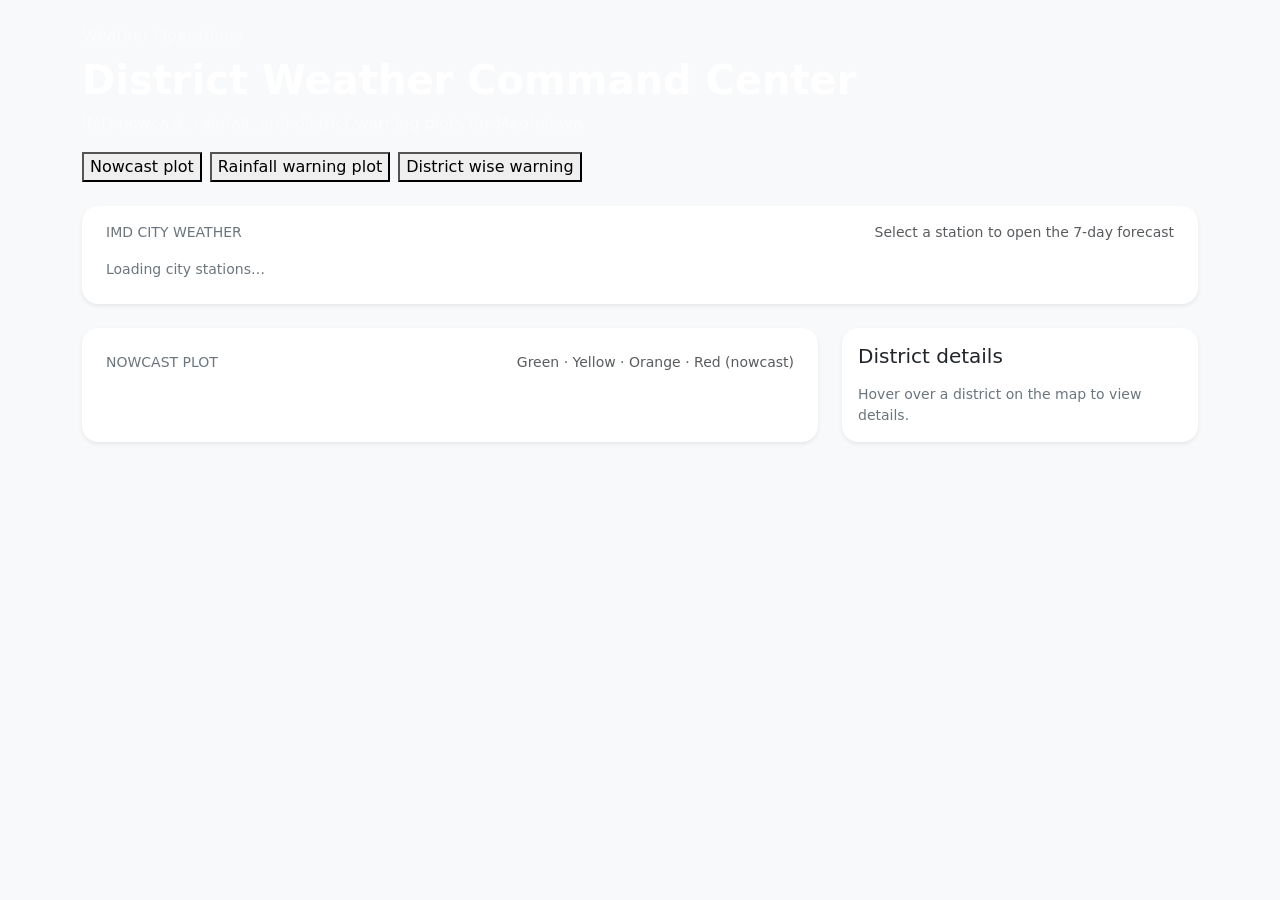
==== target/classes/templates/index.html @ 956558ac "implementation done" ====
<!DOCTYPE html>
<html lang="en" xmlns:th="http://www.thymeleaf.org">
<head>
    <meta charset="UTF-8">
    <meta name="viewport" content="width=device-width, initial-scale=1.0">
    <title>District Weather Dashboard</title>
    <link href="https://cdn.jsdelivr.net/npm/bootstrap@5.3.3/dist/css/bootstrap.min.css" rel="stylesheet">
    <link rel="stylesheet" th:href="@{/css/style.css}">
</head>
<body class="bg-body-tertiary">
<main class="container py-4">
    <section class="mb-4">
        <div class="dashboard-hero rounded-4">
            <div class="hero-overlay"></div>
            <div class="hero-content d-flex flex-column flex-lg-row align-items-start align-items-lg-center justify-content-between gap-4">
                <div>
                    <p class="eyebrow mb-2 text-white-50">Weather Operations</p>
                    <h1 class="display-6 mb-2 fw-semibold text-white">District Weather Command Center</h1>
                    <p class="mb-3 text-white-50">IMD nowcast, rainfall, and district warning plots for Meghalaya.</p>
                    <nav class="dashboard-menu d-flex flex-wrap gap-2" id="map-plot-menu" role="tablist">
                        <button type="button" class="menu-pill menu-button plot-mode-btn active"
                                data-plot-mode="nowcast" aria-selected="true">Nowcast plot</button>
                        <button type="button" class="menu-pill menu-button plot-mode-btn"
                                data-plot-mode="rainfall" aria-selected="false">Rainfall warning plot</button>
                        <button type="button" class="menu-pill menu-button plot-mode-btn"
                                data-plot-mode="warning" aria-selected="false">District wise warning</button>
                    </nav>
                </div>
            </div>
        </div>
    </section>

    <section class="row g-4">
        <div class="col-12">
            <div class="card shadow-sm border-0 rounded-4">
                <div class="card-body py-3 px-3 px-md-4">
                    <div class="d-flex flex-wrap align-items-baseline justify-content-between gap-2 mb-2">
                        <h2 class="h6 mb-0 text-secondary text-uppercase small">IMD city weather</h2>
                        <span class="small text-muted">Select a station to open the 7-day forecast</span>
                    </div>
                    <div id="city-weather-accordion-root"
                         class="city-weather-strip d-flex flex-row flex-nowrap align-items-stretch gap-2 overflow-auto"
                         role="list">
                        <p class="small text-secondary py-2 mb-0">Loading city stations…</p>
                    </div>
                </div>
            </div>
        </div>

        <div class="col-lg-8">
            <div id="map-panel" class="card shadow-sm border-0 rounded-4 h-100 section-panel">
                <div class="card-body p-3 p-md-4">
                    <div class="d-flex flex-wrap align-items-center justify-content-between gap-2 mb-2">
                        <h2 class="h6 mb-0 text-secondary text-uppercase small" id="map-plot-title">Nowcast plot</h2>
                        <div id="rainfall-legend" class="rainfall-legend small d-none" aria-hidden="true">
                            <span class="legend-item"><span class="legend-swatch" style="background:#1d4ed8"></span>LE</span>
                            <span class="legend-item"><span class="legend-swatch" style="background:#22c55e"></span>E</span>
                            <span class="legend-item"><span class="legend-swatch" style="background:#fef08a"></span>N</span>
                            <span class="legend-item"><span class="legend-swatch" style="background:#fb923c"></span>D</span>
                            <span class="legend-item"><span class="legend-swatch" style="background:#ef4444"></span>LD</span>
                            <span class="legend-item"><span class="legend-swatch" style="background:#991b1b"></span>NR</span>
                            <span class="legend-item"><span class="legend-swatch" style="background:#94a3b8"></span>ND</span>
                        </div>
                        <div id="warning-legend" class="warning-legend small d-none" aria-hidden="true">
                            <span class="legend-item"><span class="legend-swatch" style="background:#FF0000"></span>1 Red</span>
                            <span class="legend-item"><span class="legend-swatch" style="background:#ffa500"></span>2 Orange</span>
                            <span class="legend-item"><span class="legend-swatch" style="background:#ffff00"></span>3 Yellow</span>
                            <span class="legend-item"><span class="legend-swatch" style="background:#7cfc00"></span>4 Green</span>
                        </div>
                        <div id="nowcast-legend" class="small text-muted">
                            Green · Yellow · Orange · Red (nowcast)
                        </div>
                    </div>
                    <div th:replace="~{fragments/district-map :: districtMap}"></div>
                </div>
            </div>
        </div>

        <div class="col-lg-4">
            <div class="card shadow-sm border-0 rounded-4 h-100">
                <div class="card-body">
                    <h2 class="h5 mb-3" id="district-detail-title">District details</h2>
                    <div id="district-detail-card" class="small text-secondary">
                        Hover over a district on the map to view details.
                    </div>
                </div>
            </div>
        </div>
    </section>
</main>
<script src="https://cdn.jsdelivr.net/npm/bootstrap@5.3.3/dist/js/bootstrap.bundle.min.js"></script>
<script th:src="@{/js/city-weather.js}"></script>
<script th:src="@{/js/map.js}"></script>
</body>
</html>
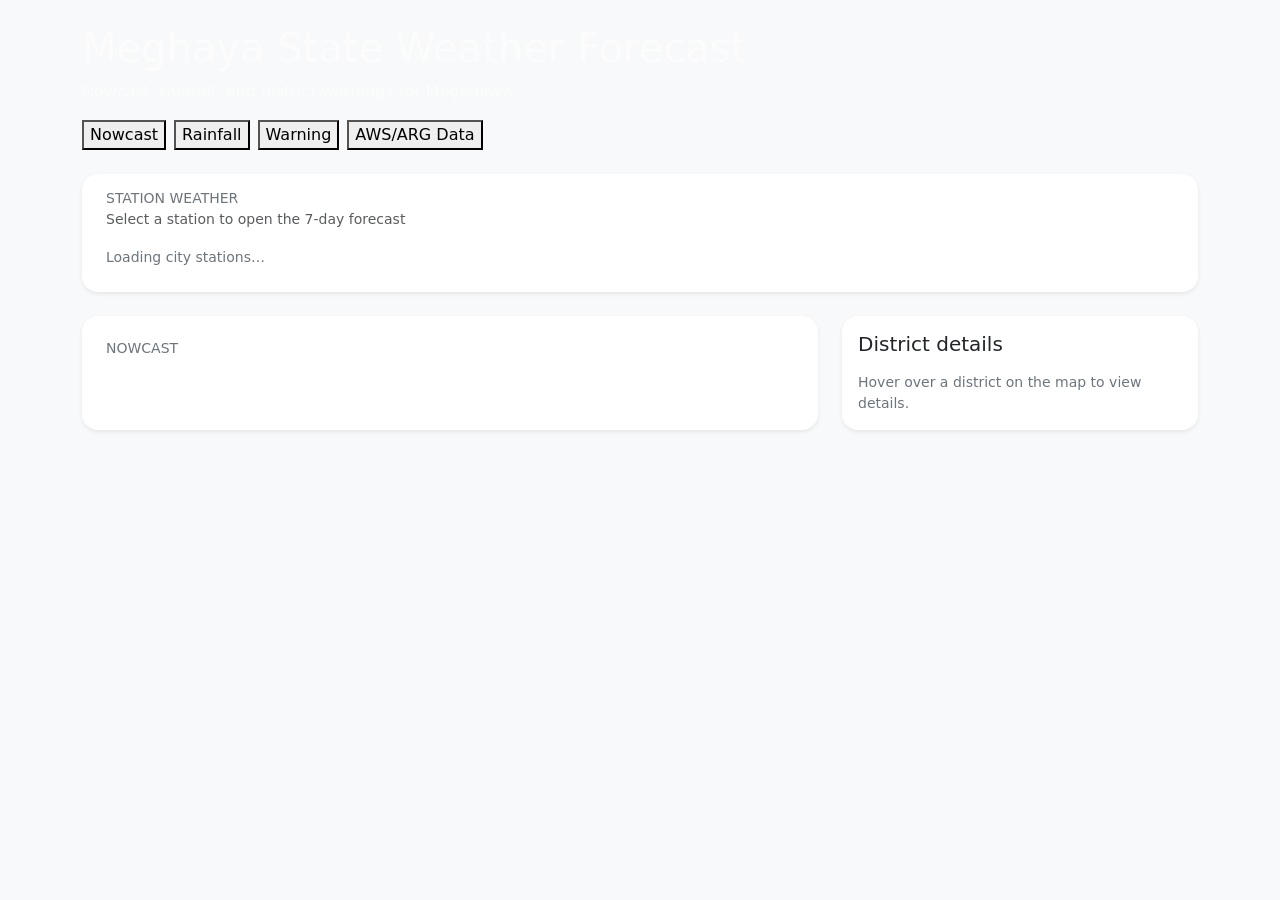
==== commit 3298b5fe: "arg and aws integration" ====
--- a/target/classes/templates/index.html
+++ b/target/classes/templates/index.html
@@ -3,7 +3,7 @@
 <head>
     <meta charset="UTF-8">
     <meta name="viewport" content="width=device-width, initial-scale=1.0">
-    <title>District Weather Dashboard</title>
+    <title>Meghalaya Weather Dashboard</title>
     <link href="https://cdn.jsdelivr.net/npm/bootstrap@5.3.3/dist/css/bootstrap.min.css" rel="stylesheet">
     <link rel="stylesheet" th:href="@{/css/style.css}">
 </head>
@@ -14,28 +14,51 @@
             <div class="hero-overlay"></div>
             <div class="hero-content d-flex flex-column flex-lg-row align-items-start align-items-lg-center justify-content-between gap-4">
                 <div>
-                    <p class="eyebrow mb-2 text-white-50">Weather Operations</p>
-                    <h1 class="display-6 mb-2 fw-semibold text-white">District Weather Command Center</h1>
-                    <p class="mb-3 text-white-50">IMD nowcast, rainfall, and district warning plots for Meghalaya.</p>
+                    <h1 class="eyebrow mb-2 text-white-50">Meghaya State Weather Forecast</h1>
+                    <p class="mb-3 text-white-50">Nowcast, rainfall, and district warnings for Meghalaya.</p>
                     <nav class="dashboard-menu d-flex flex-wrap gap-2" id="map-plot-menu" role="tablist">
                         <button type="button" class="menu-pill menu-button plot-mode-btn active"
-                                data-plot-mode="nowcast" aria-selected="true">Nowcast plot</button>
+                                data-plot-mode="nowcast" aria-selected="true">Nowcast</button>
                         <button type="button" class="menu-pill menu-button plot-mode-btn"
-                                data-plot-mode="rainfall" aria-selected="false">Rainfall warning plot</button>
+                                data-plot-mode="rainfall" aria-selected="false">Rainfall</button>
                         <button type="button" class="menu-pill menu-button plot-mode-btn"
-                                data-plot-mode="warning" aria-selected="false">District wise warning</button>
+                                data-plot-mode="warning" aria-selected="false">Warning</button>
+                        <button type="button" class="menu-pill menu-button"
+                                id="rainfall-observed-btn" aria-selected="false">AWS/ARG Data</button>
                     </nav>
                 </div>
             </div>
         </div>
     </section>
 
+    <div id="dashboard-aws-view" class="d-none">
+        <section class="row g-4 mb-4">
+            <div class="col-12">
+                <div class="card shadow-sm border-0 rounded-4 aws-observations-panel">
+                    <div class="card-body p-3 p-md-4">
+                        <h2 class="h5 mb-1">Rainfall observed across Meghalaya</h2>
+                        <p class="small text-muted mb-3">Station observations (live API). Rainfall (mm) is not returned by this feed—shown as —.</p>
+                        <div class="aws-legends small mb-3">
+                            <span class="aws-legend-org"><strong>ORG</strong> — Ordinary rain gauge</span>
+                            <span class="aws-legend-aws"><strong>AWS</strong> — Automatic weather station</span>
+                            <span class="aws-legend-arg"><strong>ARG</strong> — Automatic rain gauge</span>
+                        </div>
+                        <div id="aws-observations-root" class="small">
+                            <p class="text-secondary mb-0">Loading station data…</p>
+                        </div>
+                    </div>
+                </div>
+            </div>
+        </section>
+    </div>
+
+    <div id="dashboard-map-view">
     <section class="row g-4">
         <div class="col-12">
             <div class="card shadow-sm border-0 rounded-4">
                 <div class="card-body py-3 px-3 px-md-4">
-                    <div class="d-flex flex-wrap align-items-baseline justify-content-between gap-2 mb-2">
-                        <h2 class="h6 mb-0 text-secondary text-uppercase small">IMD city weather</h2>
+                    <div class="city-weather-section-header mb-2">
+                        <h2 class="h6 mb-0 text-secondary text-uppercase small">Station weather</h2>
                         <span class="small text-muted">Select a station to open the 7-day forecast</span>
                     </div>
                     <div id="city-weather-accordion-root"
@@ -50,26 +73,9 @@
         <div class="col-lg-8">
             <div id="map-panel" class="card shadow-sm border-0 rounded-4 h-100 section-panel">
                 <div class="card-body p-3 p-md-4">
-                    <div class="d-flex flex-wrap align-items-center justify-content-between gap-2 mb-2">
-                        <h2 class="h6 mb-0 text-secondary text-uppercase small" id="map-plot-title">Nowcast plot</h2>
-                        <div id="rainfall-legend" class="rainfall-legend small d-none" aria-hidden="true">
-                            <span class="legend-item"><span class="legend-swatch" style="background:#1d4ed8"></span>LE</span>
-                            <span class="legend-item"><span class="legend-swatch" style="background:#22c55e"></span>E</span>
-                            <span class="legend-item"><span class="legend-swatch" style="background:#fef08a"></span>N</span>
-                            <span class="legend-item"><span class="legend-swatch" style="background:#fb923c"></span>D</span>
-                            <span class="legend-item"><span class="legend-swatch" style="background:#ef4444"></span>LD</span>
-                            <span class="legend-item"><span class="legend-swatch" style="background:#991b1b"></span>NR</span>
-                            <span class="legend-item"><span class="legend-swatch" style="background:#94a3b8"></span>ND</span>
-                        </div>
-                        <div id="warning-legend" class="warning-legend small d-none" aria-hidden="true">
-                            <span class="legend-item"><span class="legend-swatch" style="background:#FF0000"></span>1 Red</span>
-                            <span class="legend-item"><span class="legend-swatch" style="background:#ffa500"></span>2 Orange</span>
-                            <span class="legend-item"><span class="legend-swatch" style="background:#ffff00"></span>3 Yellow</span>
-                            <span class="legend-item"><span class="legend-swatch" style="background:#7cfc00"></span>4 Green</span>
-                        </div>
-                        <div id="nowcast-legend" class="small text-muted">
-                            Green · Yellow · Orange · Red (nowcast)
-                        </div>
+                    <div class="mb-2">
+                        <h2 class="h6 mb-0 text-secondary text-uppercase small" id="map-plot-title">Nowcast</h2>
+                        <div id="nowcast-last-updated" class="nowcast-last-updated d-none" aria-live="polite"></div>
                     </div>
                     <div th:replace="~{fragments/district-map :: districtMap}"></div>
                 </div>
@@ -87,9 +93,11 @@
             </div>
         </div>
     </section>
+    </div>
 </main>
 <script src="https://cdn.jsdelivr.net/npm/bootstrap@5.3.3/dist/js/bootstrap.bundle.min.js"></script>
 <script th:src="@{/js/city-weather.js}"></script>
 <script th:src="@{/js/map.js}"></script>
+<script th:src="@{/js/aws-observations.js}"></script>
 </body>
 </html>
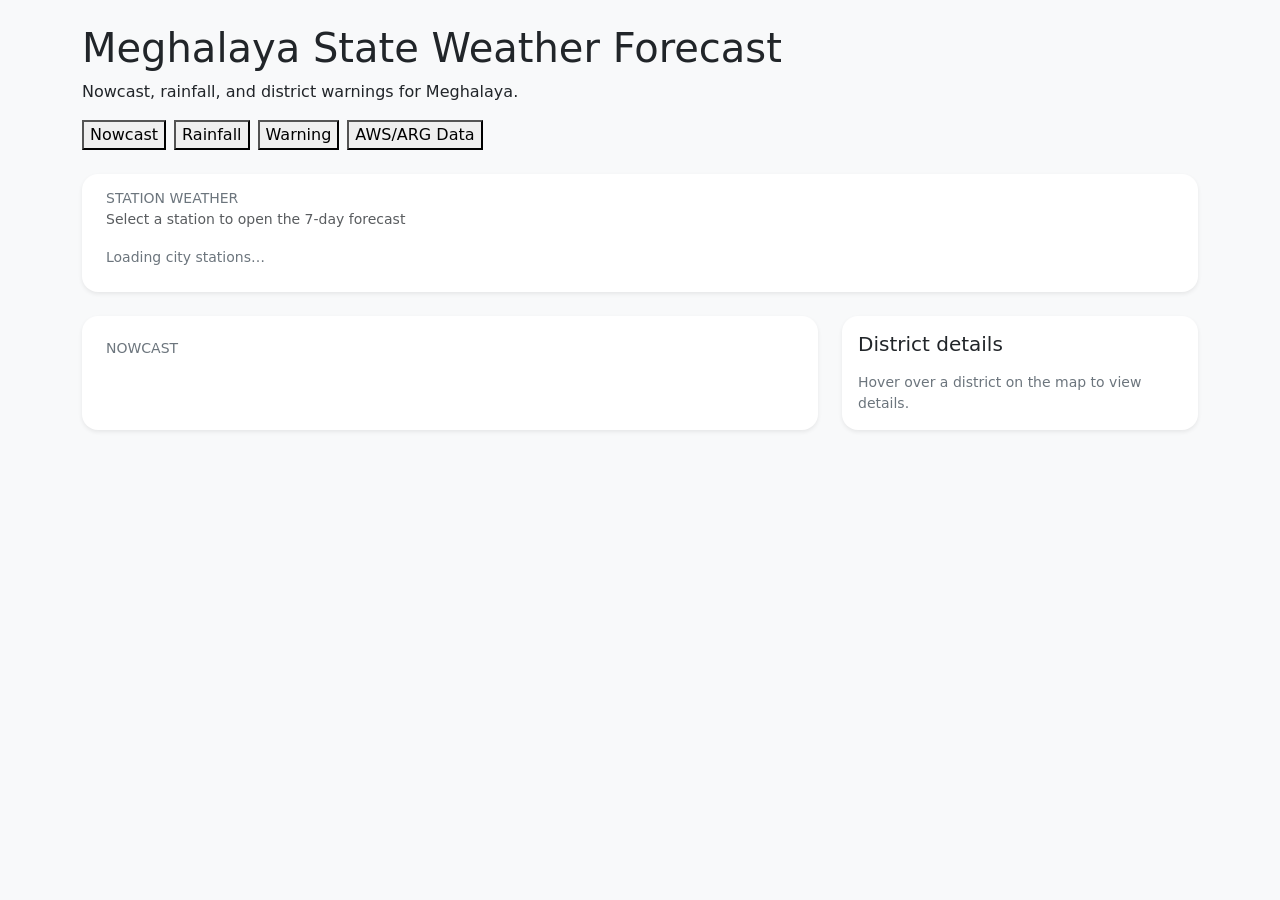
==== commit 809c8907: "path resolve" ====
--- a/target/classes/templates/index.html
+++ b/target/classes/templates/index.html
@@ -4,6 +4,8 @@
     <meta charset="UTF-8">
     <meta name="viewport" content="width=device-width, initial-scale=1.0">
     <title>Meghalaya Weather Dashboard</title>
+    <base th:href="@{/}">
+    <link rel="icon" type="image/svg+xml" th:href="@{/favicon.svg}">
     <link href="https://cdn.jsdelivr.net/npm/bootstrap@5.3.3/dist/css/bootstrap.min.css" rel="stylesheet">
     <link rel="stylesheet" th:href="@{/css/style.css}">
 </head>
@@ -14,8 +16,8 @@
             <div class="hero-overlay"></div>
             <div class="hero-content d-flex flex-column flex-lg-row align-items-start align-items-lg-center justify-content-between gap-4">
                 <div>
-                    <h1 class="eyebrow mb-2 text-white-50">Meghaya State Weather Forecast</h1>
-                    <p class="mb-3 text-white-50">Nowcast, rainfall, and district warnings for Meghalaya.</p>
+                    <h1 class="hero-title display-6 mb-2">Meghalaya State Weather Forecast</h1>
+                    <p class="hero-subtitle mb-3">Nowcast, rainfall, and district warnings for Meghalaya.</p>
                     <nav class="dashboard-menu d-flex flex-wrap gap-2" id="map-plot-menu" role="tablist">
                         <button type="button" class="menu-pill menu-button plot-mode-btn active"
                                 data-plot-mode="nowcast" aria-selected="true">Nowcast</button>
@@ -96,6 +98,10 @@
     </div>
 </main>
 <script src="https://cdn.jsdelivr.net/npm/bootstrap@5.3.3/dist/js/bootstrap.bundle.min.js"></script>
+<script th:inline="javascript">
+    window.WEATHER_APP_BASE = /*[[@{/}]]*/ '/';
+</script>
+<script th:src="@{/js/weather-app-base.js}"></script>
 <script th:src="@{/js/city-weather.js}"></script>
 <script th:src="@{/js/map.js}"></script>
 <script th:src="@{/js/aws-observations.js}"></script>
